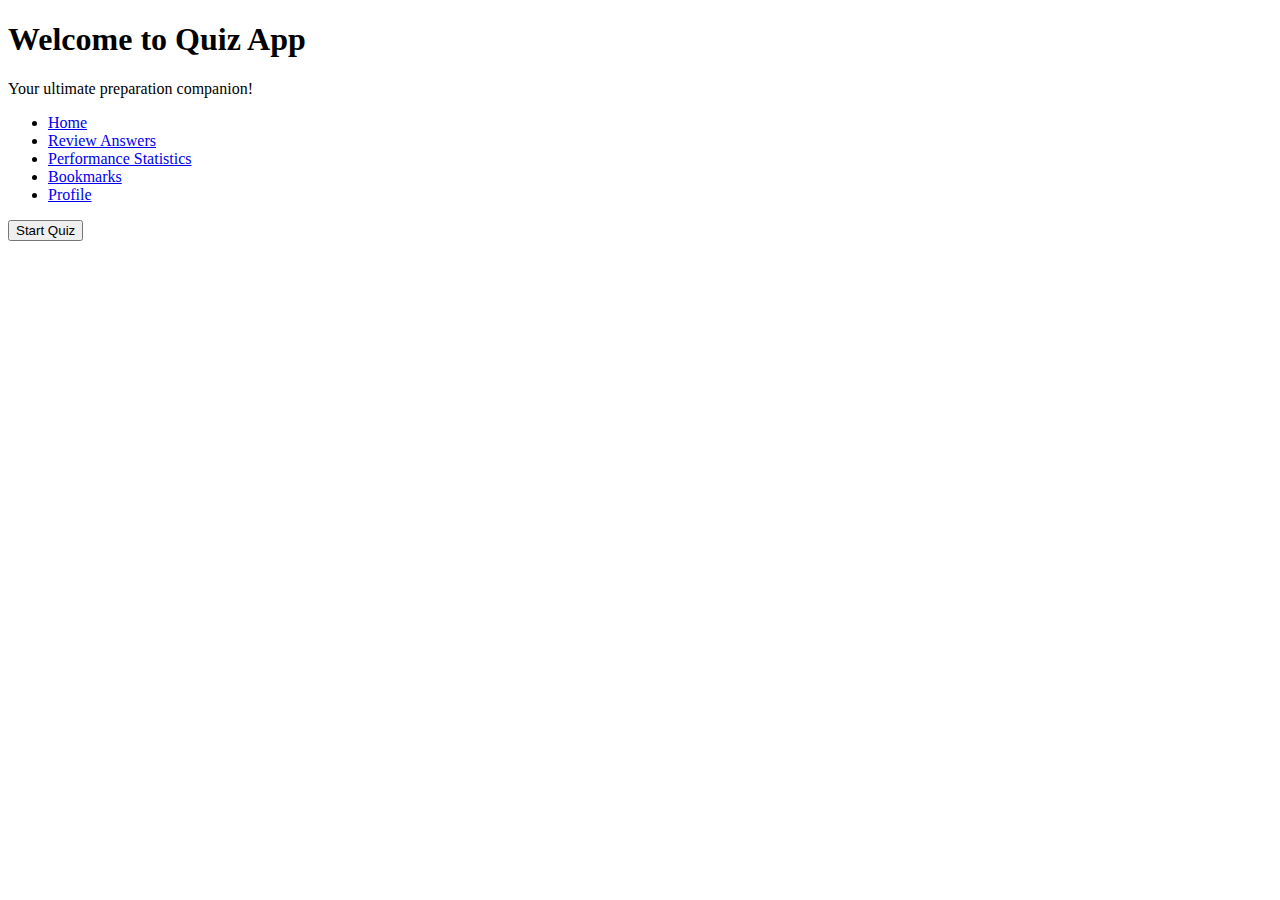
==== index.html @ dde0cdc6 "Added index.html" ====
<!DOCTYPE html>
<html lang="en">
<head>
    <meta charset="UTF-8">
    <meta name="viewport" content="width=device-width, initial-scale=1.0">
    <title>UPSC Quiz App</title>
    <link rel="stylesheet" href="styles-light.css" id="theme-style">
    <script src="https://cdn.jsdelivr.net/npm/chart.js"></script>
</head>
<body>
    <div class="container">
        <header>
            <h1>Welcome to Quiz App</h1>
            <p>Your ultimate preparation companion!</p>
        </header>
        <nav>
            <ul>
                <li><a href="#home" onclick="showSection('home-screen')">Home</a></li>
                <!-- <li><a href="#take-quiz" onclick="showSection('quiz-screen')">Take Quiz</a></li> -->
                <li><a href="#review-answers" onclick="showSection('review-screen')">Review Answers</a></li>
                <li><a href="#performance-statistics" onclick="showSection('performance-screen')">Performance Statistics</a></li>
                <li><a href="#settings" onclick="showSection('settings-screen')">Bookmarks</a></li>
                <li><a href="#profile" onclick="showSection('profile-screen')">Profile</a></li>
            </ul>
        </nav>
        <main id="home-screen">
            <button id="quick-start" onclick="startQuiz()">Start Quiz</button>
        </main>
        <main id="quiz-screen" style="display:none;">
            <div class="timer" id="timer">Time left: 3:00</div>
            <div class="progress-bar">
                <div id="progress"></div>
            </div>
            <div id="question-container">
                <p id="question"></p>
                <div id="options">
                    <!-- Options will be populated here -->
                </div>
                <button id="bookmark-button">Bookmark</button>
                <textarea id="note-text" placeholder="Add a note"></textarea>
                <button id="add-note-button">Add Note</button>
            </div>
            <div class="navigation-buttons">
                <button id="prev" onclick="prevQuestion()">Previous</button>
                <button id="skip" onclick="skipQuestion()">Skip</button>
                <button id="next" onclick="nextQuestion()">Next</button>
                <button id="submit" onclick="submitQuiz()">Submit</button>
            </div>
        </main>
        <main id="review-screen" style="display:none;">
            <h2>Review Answers</h2>
            <div id="review-container">
                <!-- Answered questions and explanations will be populated here -->
            </div>
            <h3>Score Summary</h3>
            <p id="score-summary"></p>
        </main>
        <main id="performance-screen" style="display:none;">
            <h2>Performance Statistics</h2>
            <canvas id="performanceChart" width="400" height="200"></canvas>
            <div id="historical-data">
                <h3>Past Quiz Results</h3>
                <ul id="past-results">
                    <!-- Historical data will be populated here -->
                </ul>
            </div>
        </main>
        <main id="settings-screen" style="display:none;">
            <div id="bookmarks">
                <h3><U>Bookmarks</U></h3>
                <ul id="bookmark-list">
                    <!-- Bookmarked questions will be listed here -->
                </ul>
            </div>
            <div id="notes">
                <h3><U>Notes</U></h3>
                <ul id="notes-list">
                    <!-- Notes will be listed here -->
                </ul>
            </div>
        </main>
        <main id="profile-screen" style="display:none;">
            <h2>Profile</h2>
            <section id="user-info">
                <h3>User Information</h3>
                <img src=" " alt="User Photo" id="user-photo">
                <input type="file" id="photo-upload" accept="image/*" onchange="previewPhoto(event)" style="display:none;">
                <button id="edit-photo" onclick="triggerPhotoUpload()">Upload Photo</button>
                <textarea id="bioText" placeholder="Enter your bio..."></textarea>
                <button id="bioButton" onclick="saveBio()">Add Bio</button>
            </section>
       
            <section id="preferences">
                <h3>Preferences</h3>
                <label for="theme">Theme:</label>
                <select id="theme">
                    <option value="light">Light</option>
                    <option value="dark">Dark</option>
                </select>
                <br>
                <label for="language">Language:</label>
                <select id="language">
                    <option value="english">English</option>
                    <option value="hindi">Hindi</option>
                    <!-- More languages -->
                </select>
                <br>
                <label for="notifications">Notifications:</label>
                <select id="notifications">
                    <option value="enabled">Enabled</option>
                    <option value="disabled">Disabled</option>
                </select>
            </section>
        </main>
    </div>
    <script src="script.js"></script>
</body>
</html>
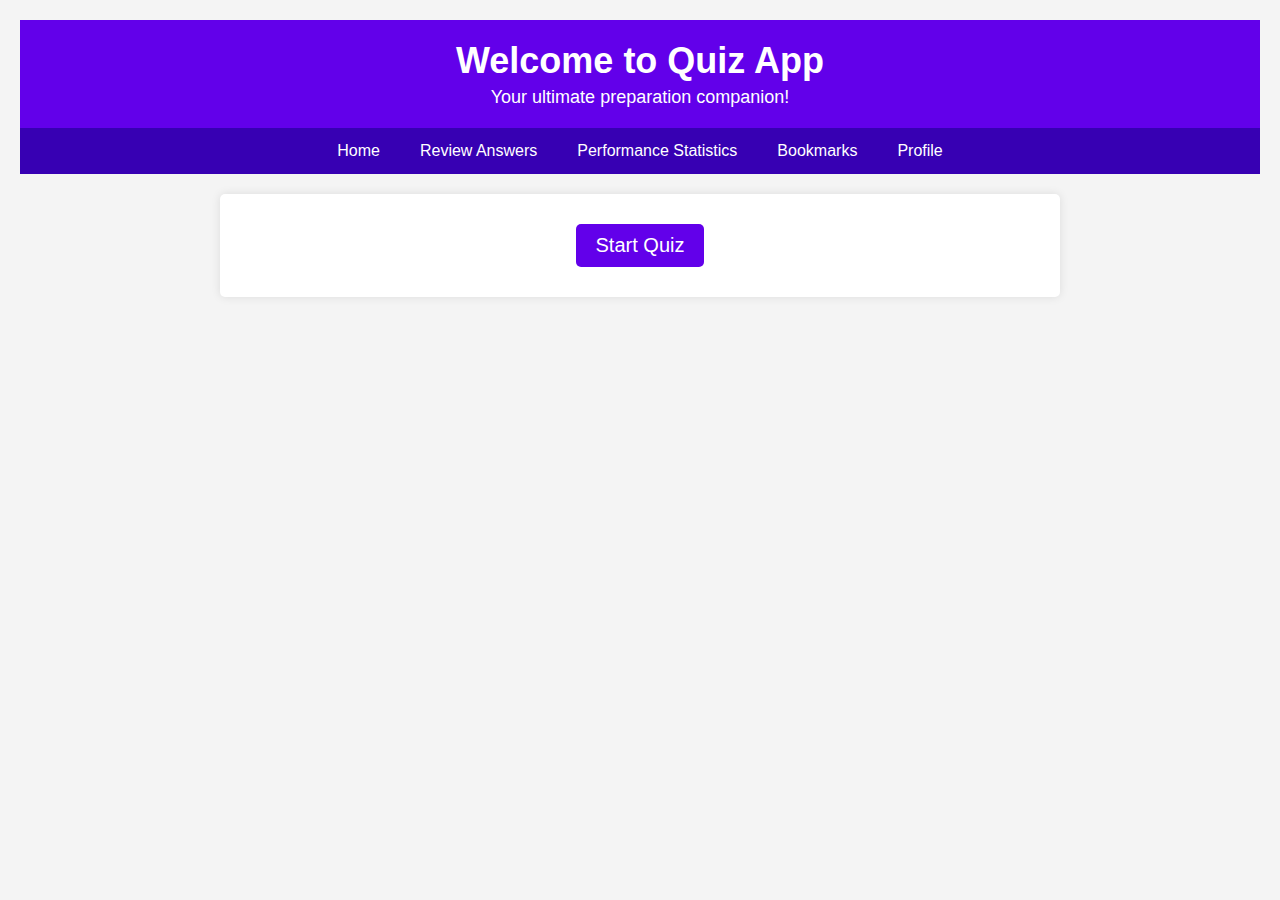
==== commit f6e2618e: "Update index.html" ====
--- a/index.html
+++ b/index.html
@@ -3,7 +3,7 @@
 <head>
     <meta charset="UTF-8">
     <meta name="viewport" content="width=device-width, initial-scale=1.0">
-    <title>UPSC Quiz App</title>
+    <title>Quiz App</title>
     <link rel="stylesheet" href="styles-light.css" id="theme-style">
     <script src="https://cdn.jsdelivr.net/npm/chart.js"></script>
 </head>
--- a/styles-light.css
+++ b/styles-light.css
@@ -0,0 +1,295 @@
+/* styles.css */
+
+body {
+    font-family: Arial, sans-serif;
+    margin: 0;
+    padding: 0;
+    background-color: #f4f4f4;
+}
+
+.container {
+    text-align: center;
+    padding: 20px;
+}
+
+header {
+    background-color: #6200ea;
+    color: white;
+    padding: 20px 0;
+}
+
+header h1 {
+    margin: 0;
+    font-size: 36px;
+}
+
+header p {
+    margin: 5px 0 0;
+    font-size: 18px;
+}
+
+nav {
+    background-color: #3700b3;
+    overflow: hidden;
+}
+
+nav ul {
+    list-style: none;
+    padding: 0;
+    margin: 0;
+    display: flex;
+    justify-content: center;
+}
+
+nav ul li {
+    margin: 0;
+}
+
+nav ul li a {
+    color: white;
+    padding: 14px 20px;
+    display: block;
+    text-decoration: none;
+}
+
+nav ul li a:hover {
+    background-color: #6200ea;
+}
+
+main {
+    background-color: white;
+    padding: 20px;
+    margin: 20px auto;
+    max-width: 800px;
+    border-radius: 5px;
+    box-shadow: 0 0 10px rgba(0, 0, 0, 0.1);
+}
+
+#quick-start {
+    background-color: #6200ea;
+    color: white;
+    padding: 10px 20px;
+    border: none;
+    border-radius: 5px;
+    font-size: 20px;
+    cursor: pointer;
+    margin: 10px 0;
+}
+
+.timer {
+    font-size: 20px;
+    margin: 10px 0;
+}
+
+.progress-bar {
+    background-color: #ddd;
+    height: 20px;
+    width: 100%;
+    border-radius: 10px;
+    overflow: hidden;
+    margin: 10px 0;
+}
+
+.progress-bar #progress {
+    background-color: #6200ea;
+    height: 100%;
+    width: 0;
+}
+
+#question-container {
+    text-align: left;
+    margin: 20px auto;
+    max-width: 600px;
+}
+
+#options {
+    margin-top: 10px;
+}
+
+#options label {
+    display: block;
+    margin: 5px 0;
+}
+
+.navigation-buttons {
+    margin: 20px 0;
+}
+
+.navigation-buttons button {
+    background-color: #6200ea;
+    color: white;
+    padding: 10px 20px;
+    border: none;
+    border-radius: 5px;
+    font-size: 16px;
+    cursor: pointer;
+    margin: 5px;
+}
+
+.navigation-buttons button:hover {
+    background-color: #3700b3;
+}
+
+#review-container {
+    text-align: left;
+    margin: 20px auto;
+    max-width: 800px;
+}
+
+.review-question {
+    background-color: #fff;
+    padding: 10px;
+    border: 1px solid #ddd;
+    margin-bottom: 10px;
+    border-radius: 5px;
+}
+
+.correct {
+    background-color: #d4edda;
+}
+
+.incorrect {
+    background-color: #f8d7da;
+}
+
+#score-summary {
+    font-size: 18px;
+    margin-top: 20px;
+}
+
+#performance-screen {
+    text-align: left;
+    margin: 20px auto;
+    max-width: 800px;
+}
+
+#historical-data {
+    margin-top: 20px;
+}
+
+#past-results {
+    list-style-type: none;
+    padding: 0;
+}
+
+#past-results li {
+    background-color: #fff;
+    padding: 10px;
+    border: 1px solid #ddd;
+    margin-bottom: 5px;
+    border-radius: 5px;
+}
+
+#profile-screen {
+    text-align: left;
+    margin: 20px auto;
+    max-width: 800px;
+}
+
+#user-info {
+    text-align: center;
+}
+
+#user-info img {
+    width: 200px;
+    height: 200px;
+    border-radius: 50%;
+    margin-left: 5.8rem;
+}
+
+#user-info p {
+    margin: 10px 0;
+}
+
+#photo-upload {
+    margin-top: 10px;
+}
+
+#edit-photo {
+    background-color: #6200ea;
+    color: white;
+    padding: 10px 20px;
+    border: none;
+    border-radius: 5px;
+    font-size: 15px;
+    cursor: pointer;
+    margin-top: 10px;
+}
+
+#edit-photo:hover {
+    background-color: #3700b3;
+}
+
+#achievements ul {
+    list-style-type: none;
+    padding: 0;
+}
+
+#achievements li {
+    background-color: #fff;
+    padding: 10px;
+    border: 1px solid #ddd;
+    margin-bottom: 5px;
+    border-radius: 5px;
+}
+
+#preferences {
+    margin-top: 20px;
+}
+
+#preferences label {
+    display: block;
+    margin: 10px 0 5px;
+}
+
+#preferences select {
+    width: 100%;
+    padding: 5px;
+}
+
+/* styles for bookmark and note buttons */
+#bookmark-button, #add-note-button {
+    background-color: #6200ea;
+    color: white;
+    padding: 10px;
+    border: none;
+    border-radius: 5px;
+    font-size: 16px;
+    cursor: pointer;
+    margin-top: 10px;
+}
+
+#bookmark-button:hover, #add-note-button:hover {
+    background-color: #3700b3;
+}
+
+#note-text {
+    width: 100%;
+    padding: 10px;
+    margin-top: 10px;
+    border: 1px solid #ddd;
+    border-radius: 5px;
+    font-size: 16px;
+}
+
+#bioText{
+    width: 100%;
+    min-height: 60px;
+    padding: 10px;
+    font-size: 14px;
+    line-height: 1.6;
+    resize: vertical;
+    margin-top: 5px;
+    margin-left: -0.5rem;
+    justify-self: auto;
+}
+#bioButton {
+    background-color: #6200ea;
+    color: white;
+    padding: 10px 20px;
+    border: none;
+    border-radius: 5px;
+    font-size: 15px;
+    cursor: pointer;
+    margin-top: 10px;
+}